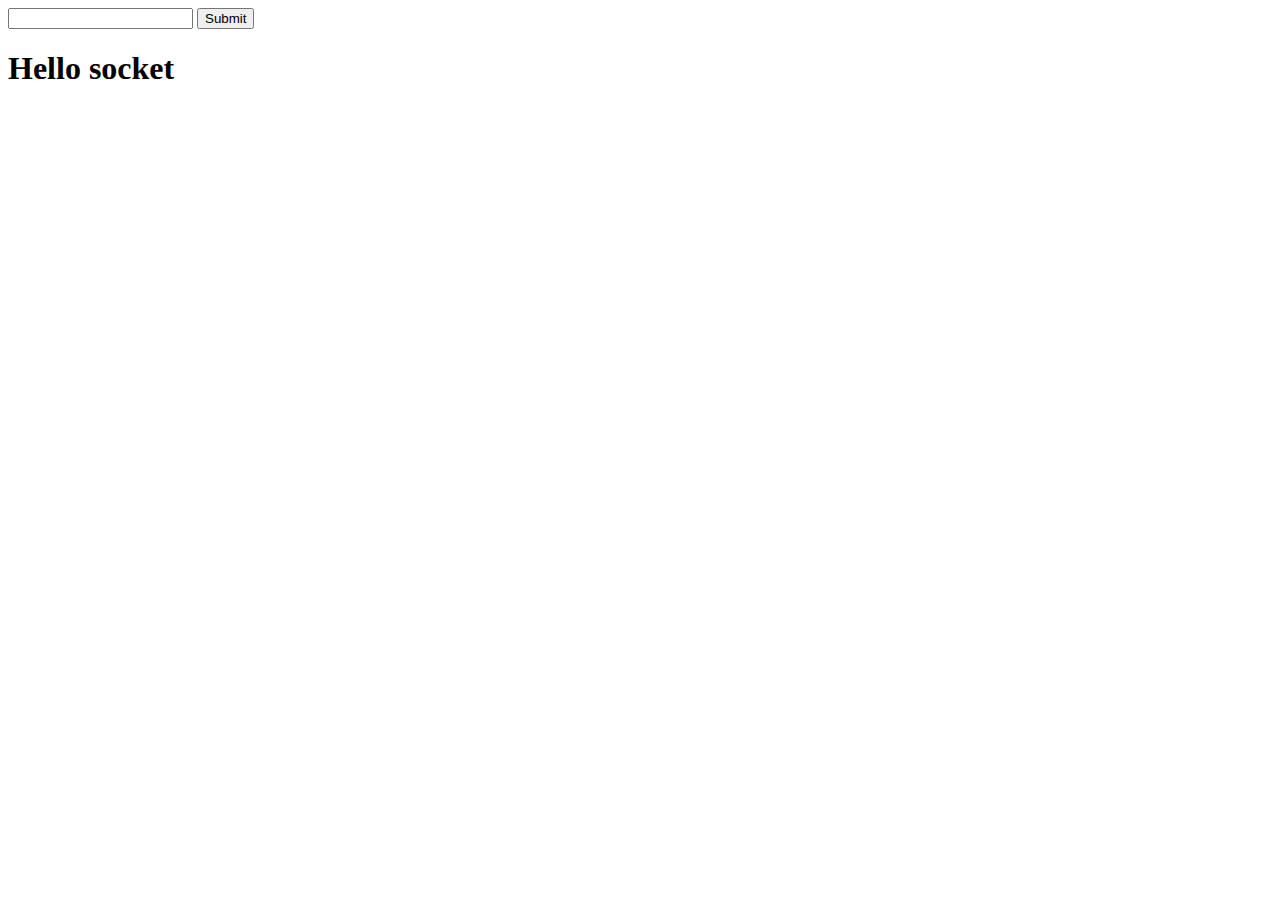
==== public/index.html @ 2446575c "Add front-end form to submit message" ====
<!DOCTYPE html>
<html lang="en">
<head>
    <meta charset="UTF-8">
    <title>Websocket Basic</title>
</head>
<body>

<form id="message-form">
    <input type="text" name="message"/>
    <input type="submit"/>


</form>

<script src="/js/jquery-3.1.1.min.js"></script>
<script src="/js/socket.io-1.4.8.js"></script>
<script src="/js/app.js"></script>


<h1>Hello socket</h1>


</body>
</html>
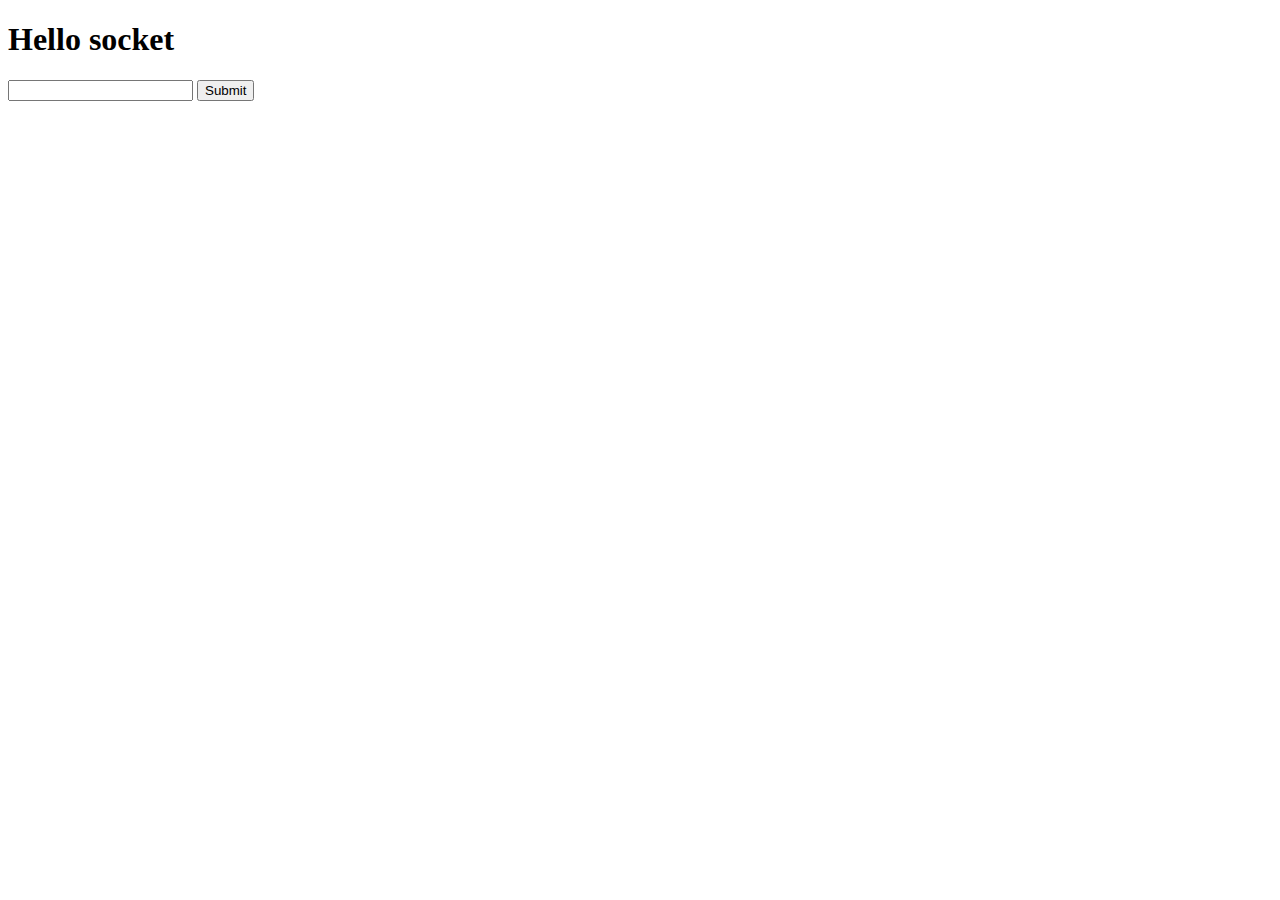
==== commit e1d8f44a: "Add message to user UI" ====
--- a/public/index.html
+++ b/public/index.html
@@ -5,12 +5,13 @@
     <title>Websocket Basic</title>
 </head>
 <body>
-
+<h1>Hello socket</h1>
+<div class="messages">
+    <!-- comment Message end up here -->
+</div>
 <form id="message-form">
     <input type="text" name="message"/>
     <input type="submit"/>
-
-
 </form>
 
 <script src="/js/jquery-3.1.1.min.js"></script>
@@ -18,7 +19,7 @@
 <script src="/js/app.js"></script>
 
 
-<h1>Hello socket</h1>
+
 
 
 </body>
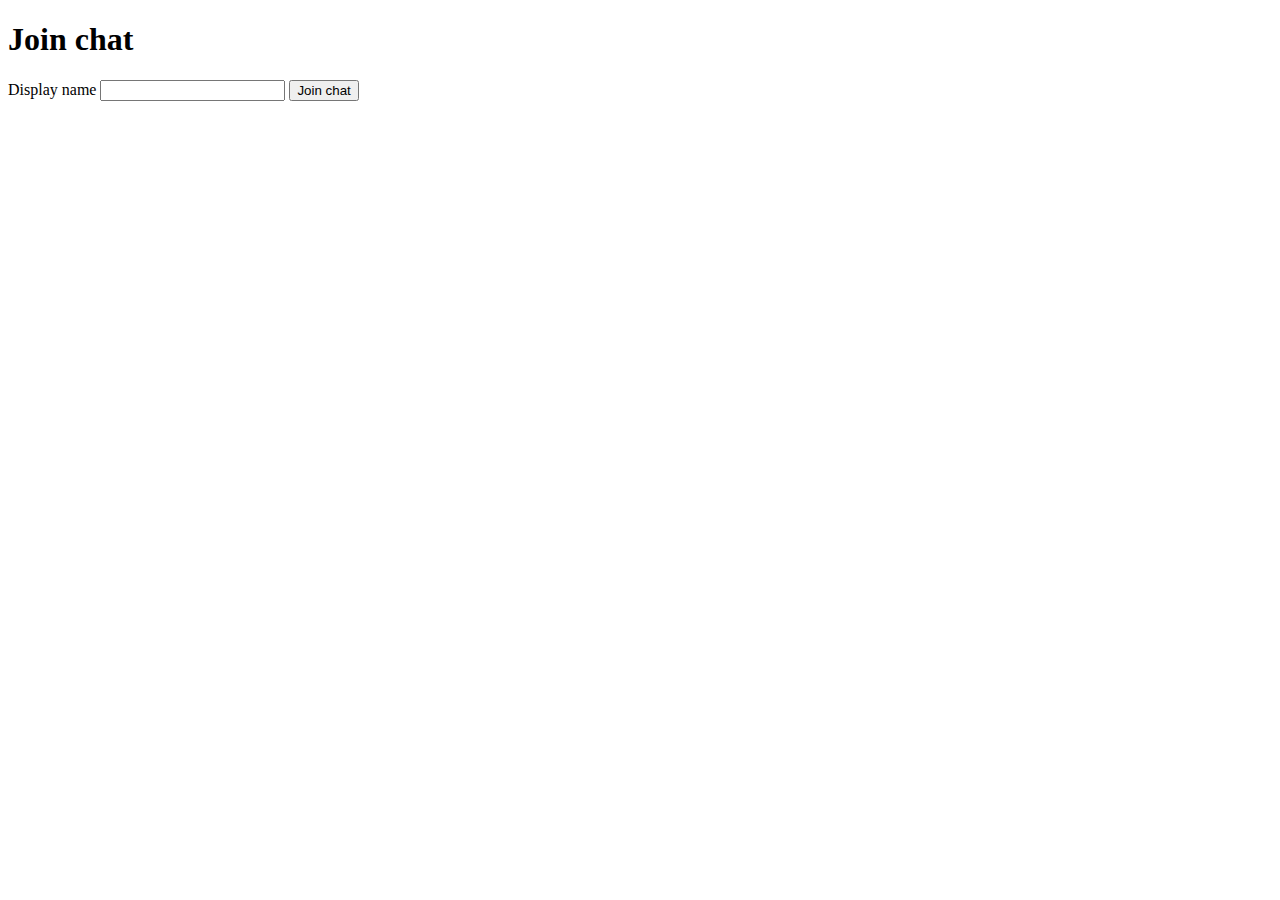
==== commit e1bbd363: "change name" ====
--- a/public/index.html
+++ b/public/index.html
@@ -5,19 +5,12 @@
     <title>Websocket Basic</title>
 </head>
 <body>
-<h1>Hello socket</h1>
-<div class="messages">
-    <!-- comment Message end up here -->
-</div>
-<form id="message-form">
-    <input type="text" name="message"/>
-    <input type="submit"/>
+<h1>Join chat</h1>
+<form action = "/chat.html">
+    <label>Display name</label>
+    <input type="text" name="name"/>
+    <input type="submit" value="Join chat" />
 </form>
-
-<script src="/js/jquery-3.1.1.min.js"></script>
-<script src="/js/socket.io-1.4.8.js"></script>
-<script src="/js/app.js"></script>
-
 
 
 
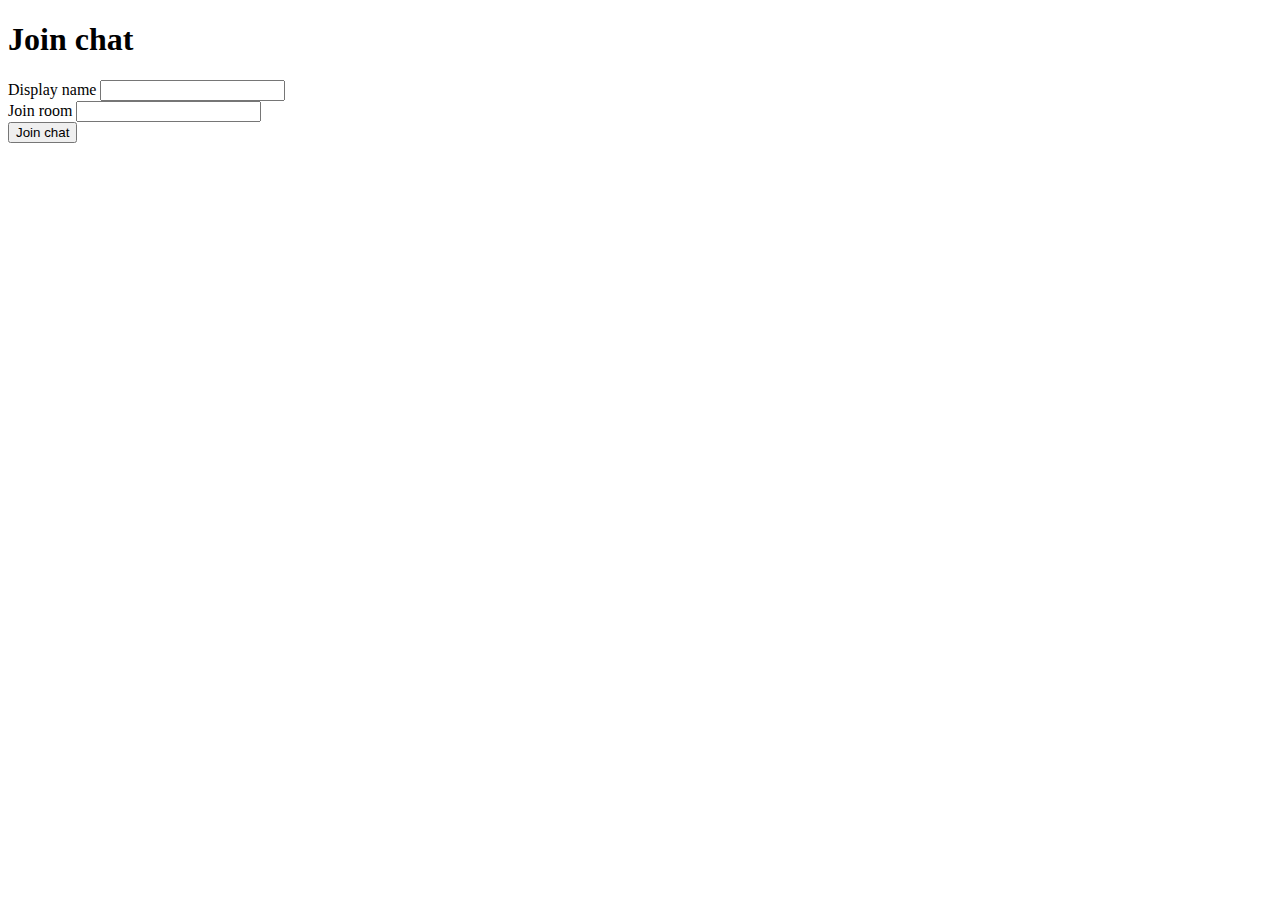
==== commit c67c3d03: "Add support for chat rooms" ====
--- a/public/index.html
+++ b/public/index.html
@@ -9,6 +9,10 @@
 <form action = "/chat.html">
     <label>Display name</label>
     <input type="text" name="name"/>
+    <br>
+    <label>Join room</label>
+    <input type="text" name="room"/>
+    <br>
     <input type="submit" value="Join chat" />
 </form>
 
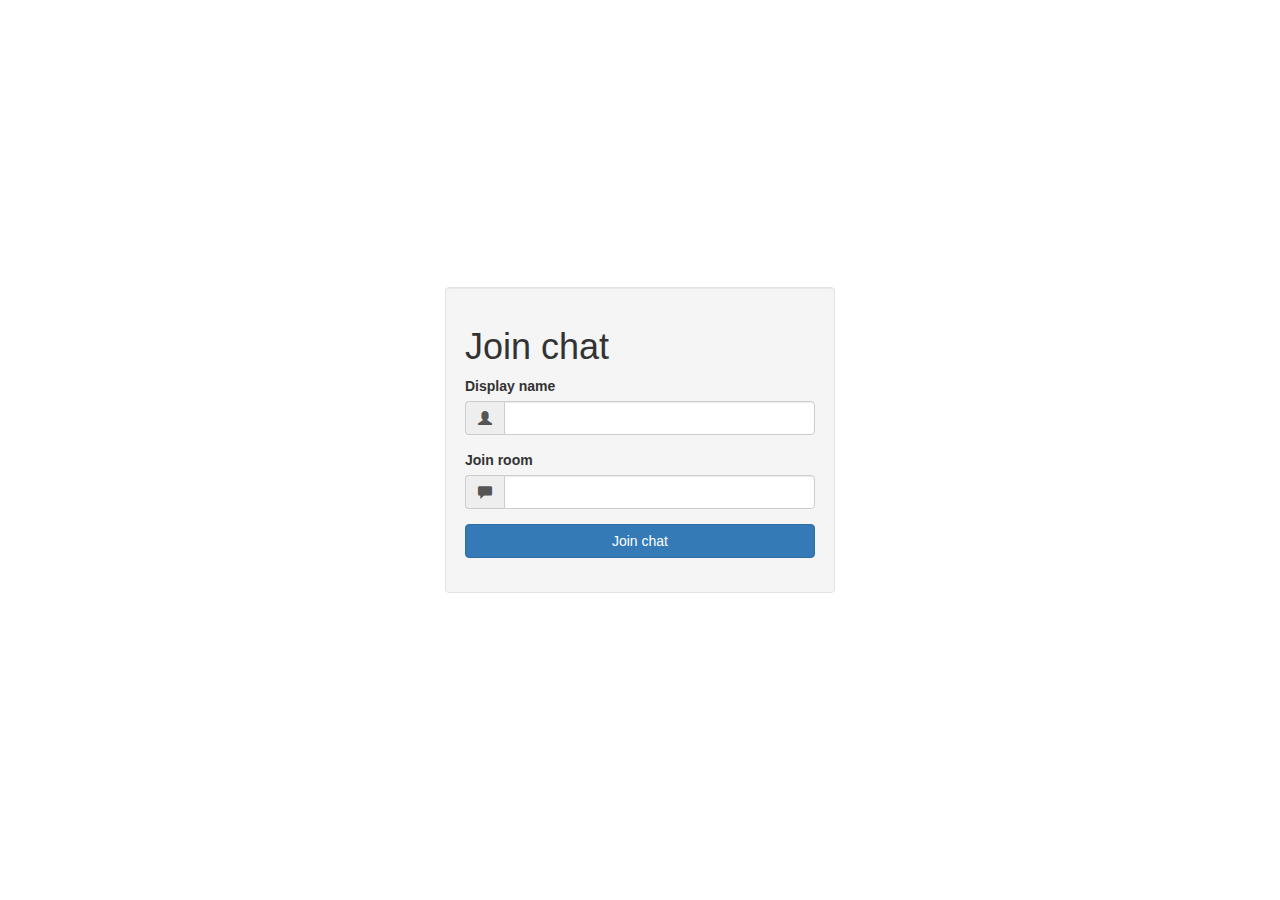
==== commit 0cf03471: "Add bootstrap join page" ====
--- a/public/index.html
+++ b/public/index.html
@@ -3,21 +3,42 @@
 <head>
     <meta charset="UTF-8">
     <title>Websocket Basic</title>
+    <link rel="stylesheet" href="./css/bootstrap.min.css">
+    <link rel="stylesheet" href="./css/styles.css">
 </head>
 <body>
-<h1>Join chat</h1>
-<form action = "/chat.html">
-    <label>Display name</label>
-    <input type="text" name="name"/>
-    <br>
-    <label>Join room</label>
-    <input type="text" name="room"/>
-    <br>
-    <input type="submit" value="Join chat" />
-</form>
+<div class="vertical-center">
+    <div class="container">
+        <div class="row">
+            <div class="col-md-4 col-md-offset-4 well">
+                <h1>Join chat</h1>
+                <form action="/chat.html">
+                    <div class="form-group">
+                        <label>Display name</label>
+                        <div class="input-group">
+                        <span class="input-group-addon">
+                            <i class="glyphicon glyphicon-user"></i>
+                        </span>
+                            <input type="text" name="name" class="form-control"/>
+                        </div>
+                    </div>
+                    <div class="form-group">
+                        <label>Join room</label>
+                        <div class="input-group">
+                        <span class="input-group-addon">
+                            <i class="glyphicon glyphicon-comment"></i>
+                        </span>
+                            <input type="text" name="room" class="form-control"/>
+                        </div>
+                    </div>
+                    <div class="form-group">
+                        <input type="submit" value="Join chat" class="btn btn-primary btn-block"/>
+                    </div>
+                </form>
+            </div>
+        </div>
 
-
-
-
+    </div>
+</div>
 </body>
 </html>--- a/public/css/styles.css
+++ b/public/css/styles.css
@@ -0,0 +1,6 @@
+.vertical-center{
+    min-height: 100vh;
+    margin:0;
+    display: flex;
+    align-items: center;
+}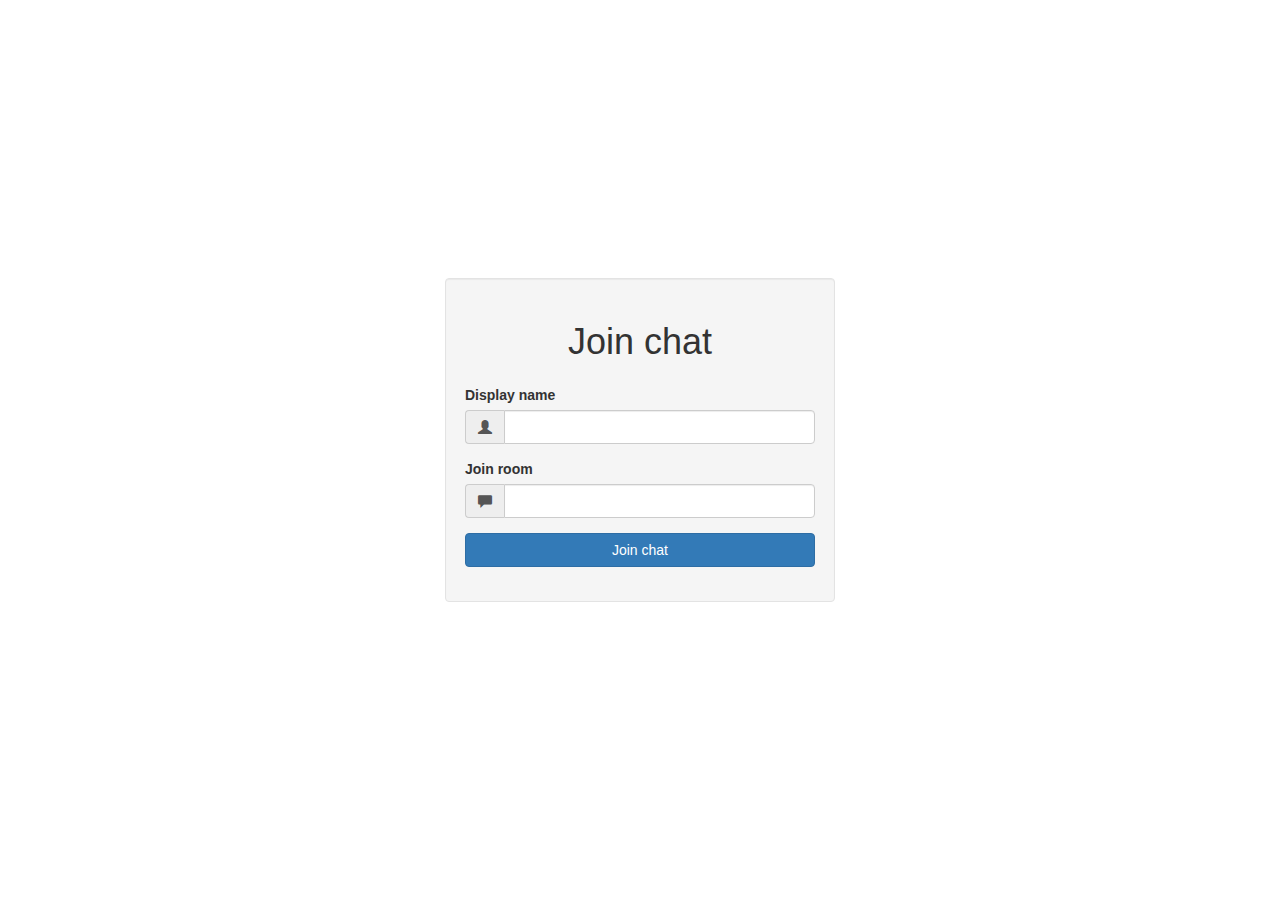
==== commit 53bee182: "final custom styles" ====
--- a/public/index.html
+++ b/public/index.html
@@ -11,7 +11,7 @@
     <div class="container">
         <div class="row">
             <div class="col-md-4 col-md-offset-4 well">
-                <h1>Join chat</h1>
+                <h1 class="text-center">Join chat</h1>
                 <form action="/chat.html">
                     <div class="form-group">
                         <label>Display name</label>
--- a/public/css/styles.css
+++ b/public/css/styles.css
@@ -3,4 +3,12 @@
     margin:0;
     display: flex;
     align-items: center;
+}
+
+h1{
+    margin:24px 0;
+}
+
+.messages p{
+    margin: 6px 0;
 }